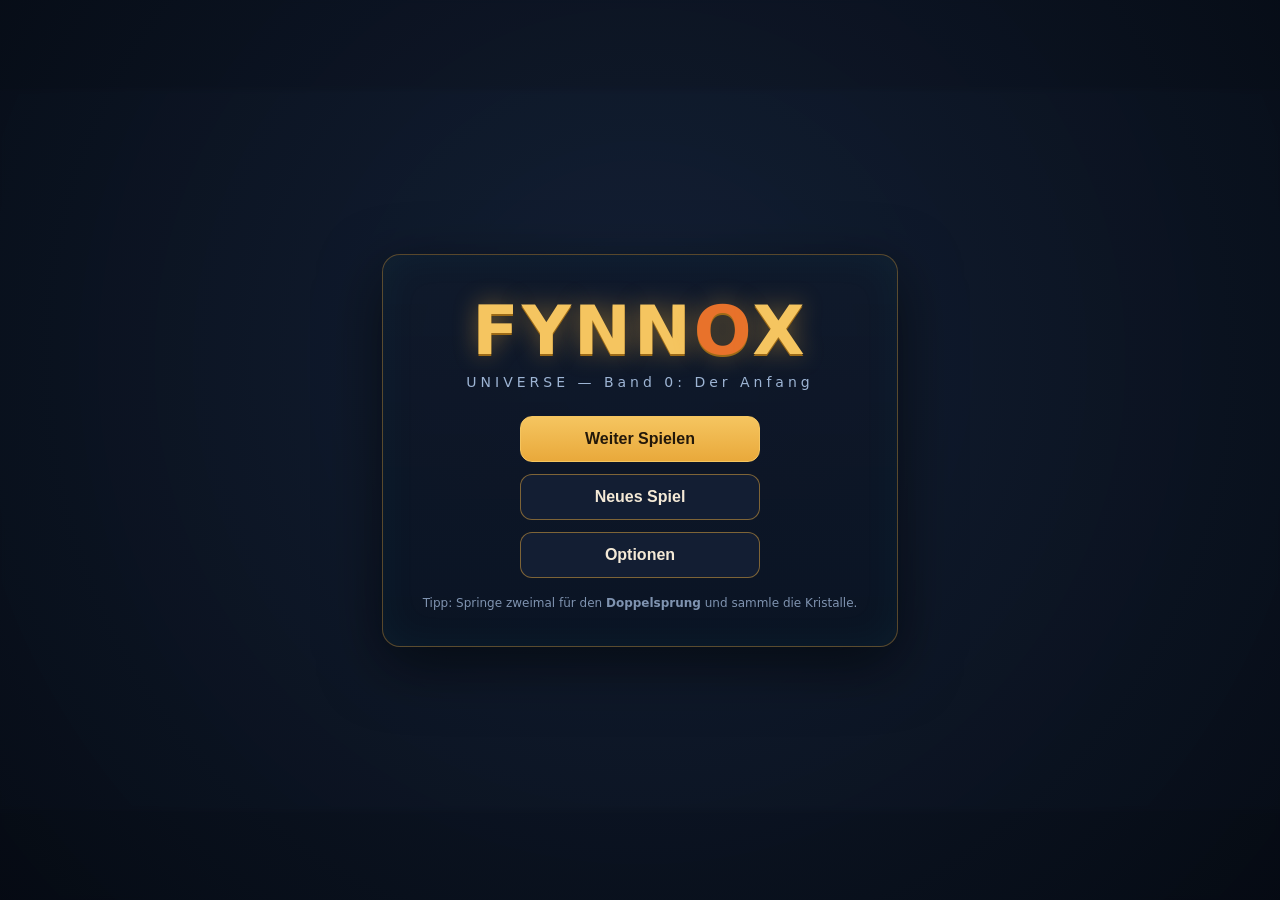
==== prototype-web/index.html @ 4721ba74 "Fynnox Universe Band 0: Fundament + spielbarer Web-Prototyp - Projekt-Bibel (kontext.md), Arbeitsreg" ====
<!DOCTYPE html>
<html lang="de">
<head>
  <meta charset="UTF-8" />
  <meta name="viewport" content="width=device-width, initial-scale=1.0, maximum-scale=1.0, user-scalable=no" />
  <meta name="theme-color" content="#0E1A2B" />
  <title>Fynnox Universe – Band 0: Der Anfang</title>
  <!-- App-Icon (bitte assets/icon.png als 1024x1024 ablegen) -->
  <link rel="icon" type="image/png" href="assets/icon.png" />
  <link rel="apple-touch-icon" href="assets/icon.png" />
  <link rel="stylesheet" href="styles.css" />
</head>
<body>
  <div id="stage">
    <canvas id="game" width="960" height="540"></canvas>

    <!-- Startmenü (Kanon: Weiter Spielen / Neues Spiel / Optionen) -->
    <div id="menu" class="overlay">
      <div class="menu-card">
        <h1 class="logo">FYNN<span>O</span>X</h1>
        <p class="subtitle">UNIVERSE — Band 0: Der Anfang</p>
        <div class="menu-buttons">
          <button class="btn primary" data-action="start">Weiter&nbsp;Spielen</button>
          <button class="btn" data-action="start">Neues&nbsp;Spiel</button>
          <button class="btn" data-action="options">Optionen</button>
        </div>
        <div id="options-panel" class="options hidden">
          <p><b>Steuerung</b></p>
          <p>Bewegen: ← → oder A / D · Springen (Doppelsprung): ↑ / W / Leertaste</p>
          <p>Tag/Nacht wechseln: N · Aktion: E · Am Handy: Buttons unten</p>
        </div>
        <p class="hint">Tipp: Springe zweimal für den <b>Doppelsprung</b> und sammle die Kristalle.</p>
      </div>
    </div>

    <!-- Touch-Steuerung (mobil) -->
    <div id="touch" class="touch">
      <div class="touch-left">
        <button id="btn-left" class="tbtn" aria-label="Links">‹</button>
        <button id="btn-right" class="tbtn" aria-label="Rechts">›</button>
      </div>
      <div class="touch-right">
        <button id="btn-daynight" class="tbtn small" aria-label="Tag/Nacht">☾</button>
        <button id="btn-jump" class="tbtn" aria-label="Springen">⤒</button>
      </div>
    </div>
  </div>

  <script type="module" src="src/main.js"></script>
</body>
</html>
---- prototype-web/styles.css ----
:root {
  --dark: #0E1A2B;
  --dark2: #16233A;
  --gold: #E9A93B;
  --gold-light: #F5C560;
  --orange: #E8722B;
}

* { box-sizing: border-box; margin: 0; padding: 0; }

html, body {
  height: 100%;
  background: #060B14;
  color: #F4E9D6;
  font-family: system-ui, -apple-system, Segoe UI, Roboto, sans-serif;
  overflow: hidden;
  -webkit-tap-highlight-color: transparent;
}

#stage {
  position: relative;
  width: 100vw;
  height: 100vh;
  display: flex;
  align-items: center;
  justify-content: center;
}

/* Canvas skaliert auf die Fenstergröße, behält 16:9 */
#game {
  width: min(100vw, calc(100vh * 16 / 9));
  height: min(100vh, calc(100vw * 9 / 16));
  image-rendering: auto;
  background: var(--dark);
  display: block;
  touch-action: none;
}

/* ---- Overlay / Menü ---- */
.overlay {
  position: absolute; inset: 0;
  display: flex; align-items: center; justify-content: center;
  background: radial-gradient(circle at 50% 40%, rgba(22,35,58,0.75), rgba(6,11,20,0.92));
  backdrop-filter: blur(2px);
  transition: opacity 0.35s ease;
}
.overlay.hidden { opacity: 0; pointer-events: none; }

.menu-card {
  text-align: center;
  padding: 36px 40px;
  border: 1px solid rgba(233,169,59,0.35);
  border-radius: 18px;
  background: linear-gradient(180deg, rgba(16,26,43,0.9), rgba(11,20,36,0.95));
  box-shadow: 0 18px 60px rgba(0,0,0,0.55), inset 0 0 40px rgba(47,211,224,0.05);
  max-width: 90vw;
}

.logo {
  font-size: clamp(38px, 8vw, 68px);
  font-weight: 900;
  letter-spacing: 3px;
  color: var(--gold-light);
  text-shadow: 0 2px 0 #9c6a17, 0 0 24px rgba(233,169,59,0.45);
}
.logo span { color: var(--orange); }
.subtitle {
  margin-top: 4px; margin-bottom: 26px;
  letter-spacing: 4px; font-size: clamp(11px, 2vw, 14px);
  color: #9db4d4;
}

.menu-buttons { display: flex; flex-direction: column; gap: 12px; align-items: center; }
.btn {
  width: 240px; max-width: 78vw;
  padding: 13px 18px;
  font-size: 16px; font-weight: 700;
  color: #F4E9D6;
  background: rgba(20,32,54,0.9);
  border: 1.5px solid rgba(233,169,59,0.5);
  border-radius: 12px;
  cursor: pointer;
  transition: transform 0.12s ease, background 0.2s ease, box-shadow 0.2s ease;
}
.btn:hover { transform: translateY(-2px); box-shadow: 0 6px 18px rgba(0,0,0,0.4); }
.btn.primary {
  background: linear-gradient(180deg, var(--gold-light), var(--gold));
  color: #23180a; border-color: var(--gold-light);
}

.options {
  margin-top: 20px; padding: 14px; border-radius: 10px;
  background: rgba(6,11,20,0.6); font-size: 13px; line-height: 1.7; color: #b9c9de;
}
.options.hidden { display: none; }
.hint { margin-top: 18px; font-size: 12px; color: #7f93b0; }

/* ---- Touch-Steuerung ---- */
.touch {
  position: absolute; inset: auto 0 0 0;
  display: none;
  justify-content: space-between;
  padding: 0 22px 26px;
  pointer-events: none;
}
.touch-left, .touch-right { display: flex; gap: 14px; pointer-events: auto; }
.tbtn {
  width: 66px; height: 66px; border-radius: 50%;
  font-size: 30px; font-weight: 800; line-height: 1;
  color: #F4E9D6;
  background: rgba(16,26,43,0.72);
  border: 2px solid rgba(233,169,59,0.55);
  cursor: pointer; user-select: none; touch-action: none;
}
.tbtn.small { width: 52px; height: 52px; font-size: 22px; align-self: flex-end; }
.tbtn.active { background: rgba(233,169,59,0.85); color: #23180a; transform: scale(0.94); }

/* Touch-Buttons nur auf Touch-Geräten zeigen */
@media (hover: none) and (pointer: coarse) {
  .touch { display: flex; }
}
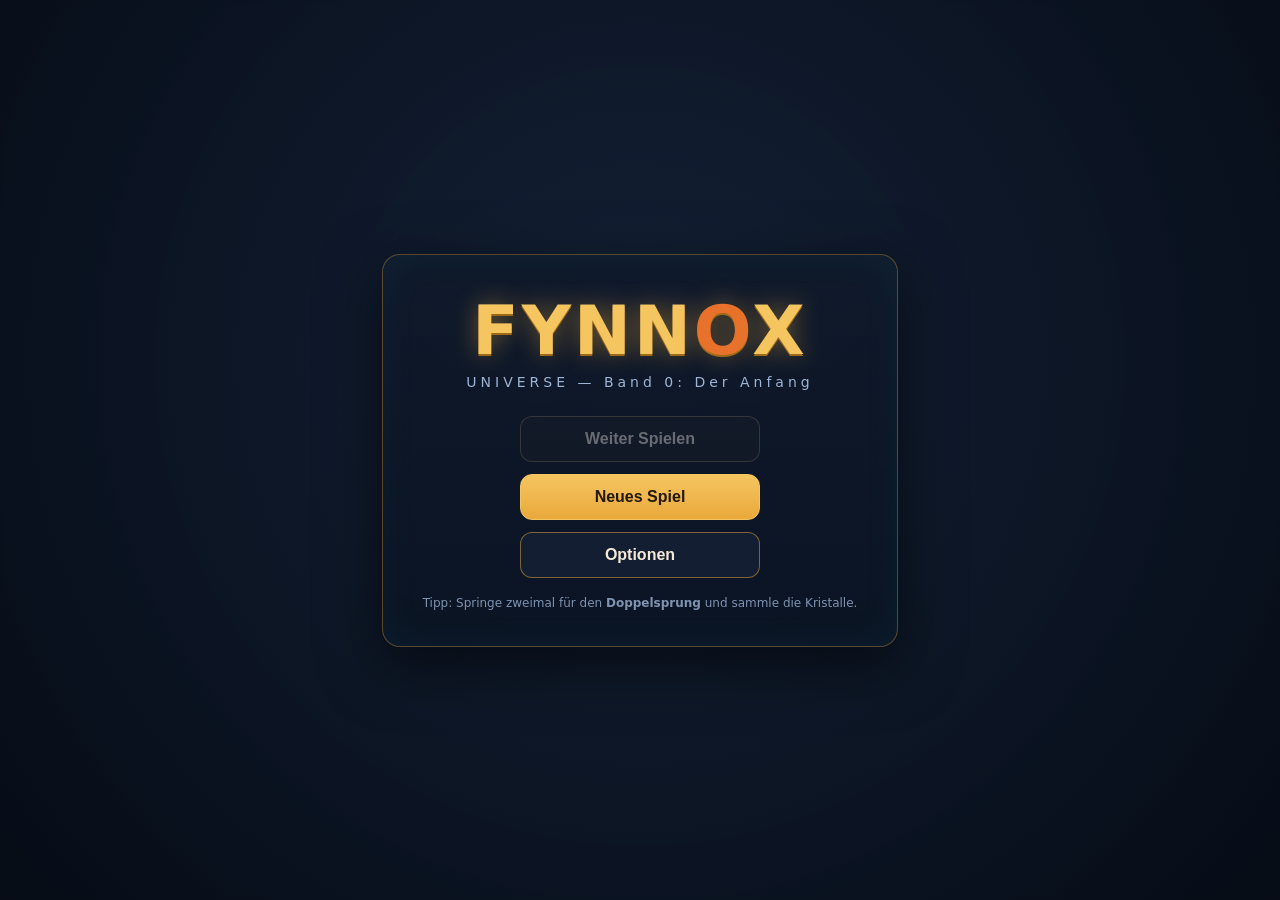
==== commit 2c424ca8: "Spielstand: laden, anwenden, automatisch sichern Fortschritt ueberlebt jetzt das Neuladen. main.js s" ====
--- a/prototype-web/index.html
+++ b/prototype-web/index.html
@@ -20,8 +20,8 @@
         <h1 class="logo">FYNN<span>O</span>X</h1>
         <p class="subtitle">UNIVERSE — Band 0: Der Anfang</p>
         <div class="menu-buttons">
-          <button class="btn primary" data-action="start">Weiter&nbsp;Spielen</button>
-          <button class="btn" data-action="start">Neues&nbsp;Spiel</button>
+          <button class="btn primary" data-action="continue">Weiter&nbsp;Spielen</button>
+          <button class="btn" data-action="new">Neues&nbsp;Spiel</button>
           <button class="btn" data-action="options">Optionen</button>
         </div>
         <div id="options-panel" class="options hidden">
--- a/prototype-web/styles.css
+++ b/prototype-web/styles.css
@@ -26,10 +26,11 @@
   justify-content: center;
 }
 
-/* Canvas skaliert auf die Fenstergröße, behält 16:9 */
+/* Canvas füllt das Fenster. Die Spielhöhe ist fest, die Breite richtet sich nach
+   dem Fenster (main.js) — dadurch keine schwarzen Balken und keine Verzerrung. */
 #game {
-  width: min(100vw, calc(100vh * 16 / 9));
-  height: min(100vh, calc(100vw * 9 / 16));
+  width: 100%;
+  height: 100%;
   image-rendering: auto;
   background: var(--dark);
   display: block;
@@ -83,6 +84,11 @@
   transition: transform 0.12s ease, background 0.2s ease, box-shadow 0.2s ease;
 }
 .btn:hover { transform: translateY(-2px); box-shadow: 0 6px 18px rgba(0,0,0,0.4); }
+/* Ohne Spielstand ist "Weiter Spielen" sichtbar nicht anwählbar. */
+.btn:disabled, .btn.disabled {
+  opacity: 0.4; cursor: not-allowed; filter: grayscale(0.6);
+}
+.btn:disabled:hover, .btn.disabled:hover { transform: none; box-shadow: none; }
 .btn.primary {
   background: linear-gradient(180deg, var(--gold-light), var(--gold));
   color: #23180a; border-color: var(--gold-light);
